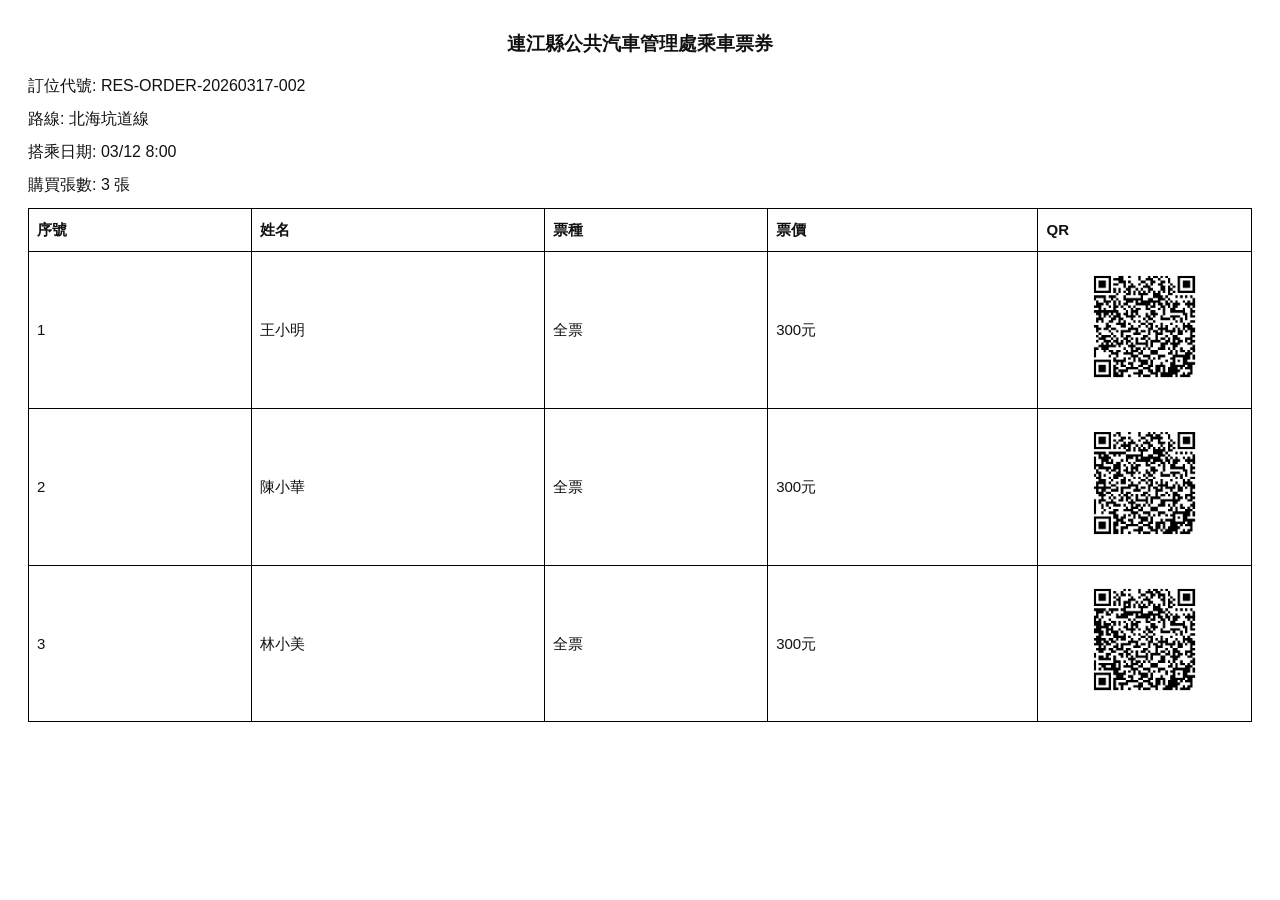
==== ticket_multi_each_qr.html @ 42a7aab2 "Add ticket template and per-ticket QR assets" ====
﻿<!doctype html>
<html lang="zh-Hant">
<head>
  <meta charset="UTF-8" />
  <meta name="viewport" content="width=device-width, initial-scale=1.0" />
  <title>多張票券範例（每張一個QR）</title>
  <style>
    body {
      font-family: "Microsoft JhengHei", sans-serif;
      margin: 28px;
      line-height: 1.7;
      font-size: 16px;
      color: #111;
    }
    h1 {
      text-align: center;
      margin: 0 0 12px 0;
      font-size: 14pt;
      font-weight: 700;
      width: 100%;
    }
    p { margin: 6px 0; }
    table {
      width: 100%;
      border-collapse: collapse;
      margin-top: 10px;
      font-size: 15px;
    }
    th, td {
      border: 1px solid #000;
      padding: 8px;
      text-align: left;
      vertical-align: middle;
    }
    td.qr {
      text-align: center;
      width: 52mm;
    }
    td.qr img {
      width: 35mm;
      height: 35mm;
      display: inline-block;
      background: #fff;
      padding: 2mm;
      box-sizing: border-box;
    }
  </style>
</head>
<body>
  <h1>連江縣公共汽車管理處乘車票券</h1>

  <p>訂位代號: RES-ORDER-20260317-002</p>
  <p>路線: 北海坑道線</p>
  <p>搭乘日期: 03/12 8:00</p>
  <p>購買張數: 3 張</p>

  <table>
    <thead>
      <tr>
        <th>序號</th>
        <th>姓名</th>
        <th>票種</th>
        <th>票價</th>
        <th>QR</th>
      </tr>
    </thead>
    <tbody>
      <tr>
        <td>1</td>
        <td>王小明</td>
        <td>全票</td>
        <td>300元</td>
        <td class="qr"><img src="ticket_item_1_qr.png" alt="QR 1" /></td>
      </tr>
      <tr>
        <td>2</td>
        <td>陳小華</td>
        <td>全票</td>
        <td>300元</td>
        <td class="qr"><img src="ticket_item_2_qr.png" alt="QR 2" /></td>
      </tr>
      <tr>
        <td>3</td>
        <td>林小美</td>
        <td>全票</td>
        <td>300元</td>
        <td class="qr"><img src="ticket_item_3_qr.png" alt="QR 3" /></td>
      </tr>
    </tbody>
  </table>
</body>
</html>
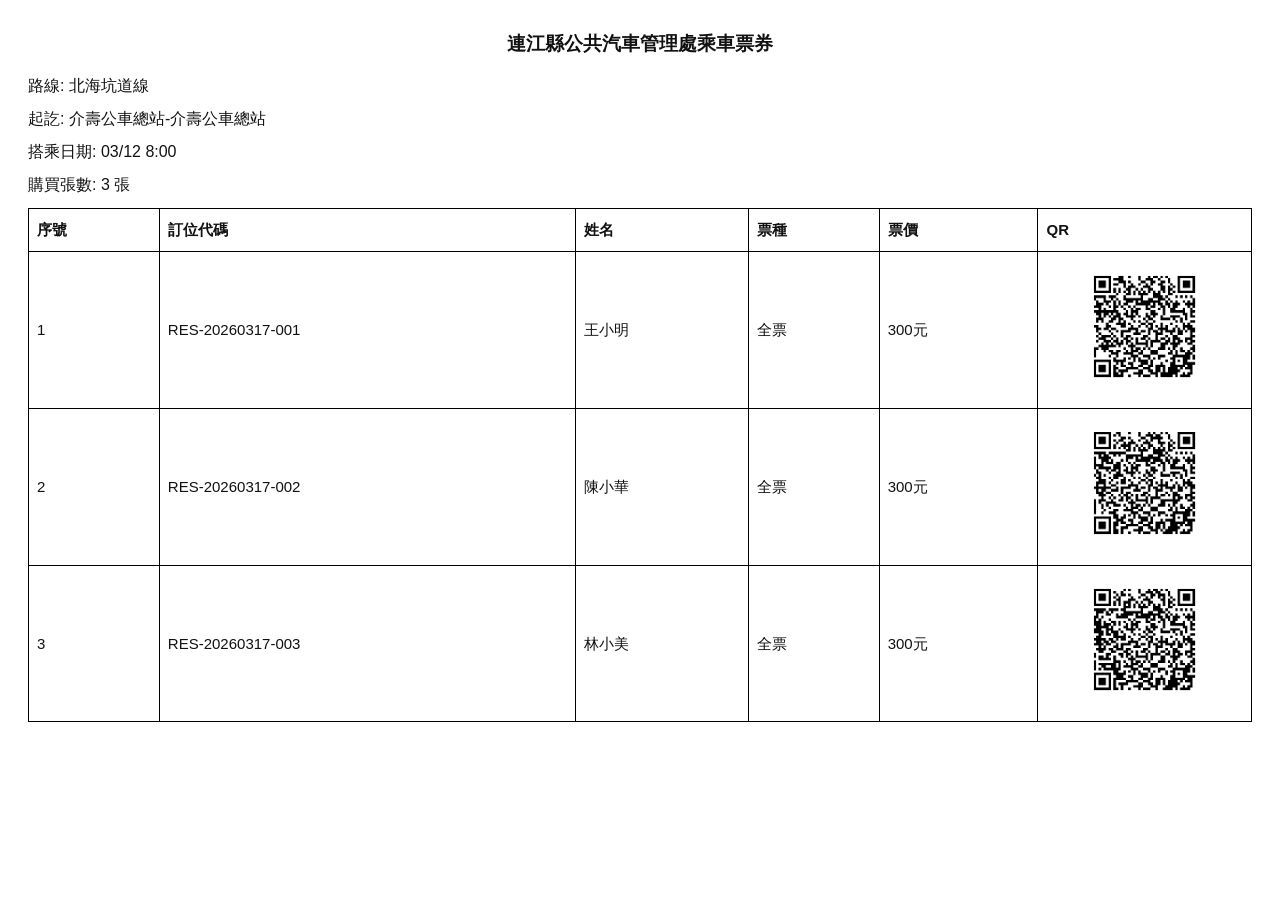
==== commit c0c98edb: "Update ticket layout with route endpoints and reservation-code column" ====
--- a/ticket_multi_each_qr.html
+++ b/ticket_multi_each_qr.html
@@ -49,8 +49,8 @@
 <body>
   <h1>連江縣公共汽車管理處乘車票券</h1>
 
-  <p>訂位代號: RES-ORDER-20260317-002</p>
   <p>路線: 北海坑道線</p>
+  <p>起訖: 介壽公車總站-介壽公車總站</p>
   <p>搭乘日期: 03/12 8:00</p>
   <p>購買張數: 3 張</p>
 
@@ -58,6 +58,7 @@
     <thead>
       <tr>
         <th>序號</th>
+        <th>訂位代碼</th>
         <th>姓名</th>
         <th>票種</th>
         <th>票價</th>
@@ -67,6 +68,7 @@
     <tbody>
       <tr>
         <td>1</td>
+        <td>RES-20260317-001</td>
         <td>王小明</td>
         <td>全票</td>
         <td>300元</td>
@@ -74,6 +76,7 @@
       </tr>
       <tr>
         <td>2</td>
+        <td>RES-20260317-002</td>
         <td>陳小華</td>
         <td>全票</td>
         <td>300元</td>
@@ -81,6 +84,7 @@
       </tr>
       <tr>
         <td>3</td>
+        <td>RES-20260317-003</td>
         <td>林小美</td>
         <td>全票</td>
         <td>300元</td>
